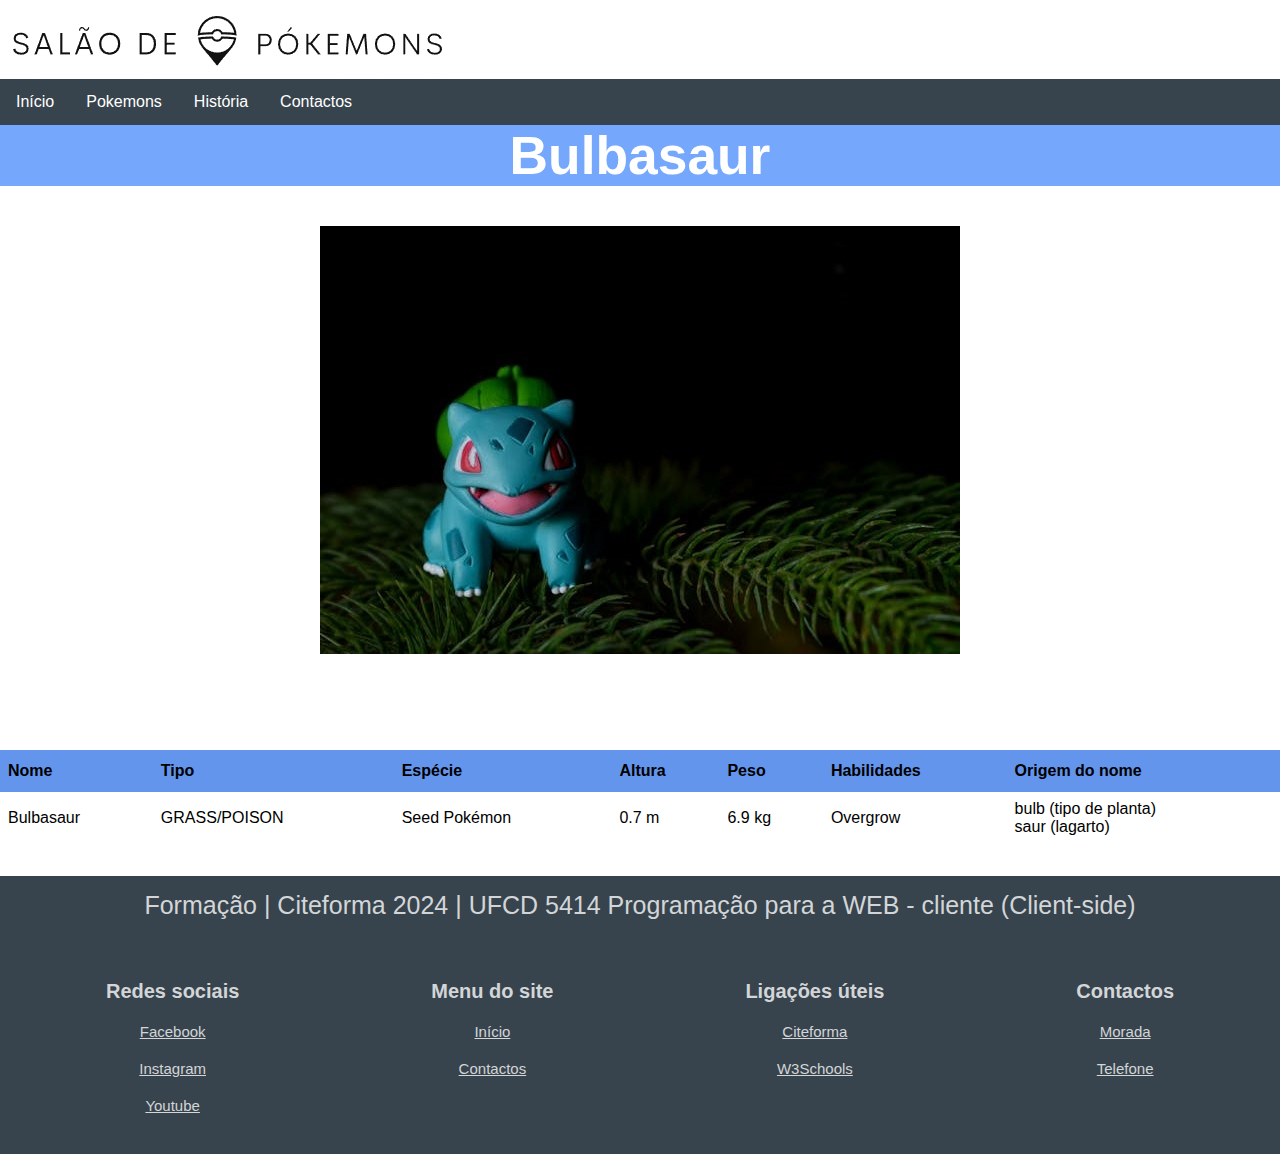
==== bulbasaur.html @ e998ba0f "feat: add historia file" ====
<!DOCTYPE html>
<html lang="pt-pt">

<head>
  <meta charset="UTF-8" />
  <meta name="viewport" content="width=device-width, initial-scale=1.0" />
  <title>Salão de Pokémons</title>
  <link rel="stylesheet" type="text/css" href="style.css" />
</head>

<body>
  <img src="/img/logo.png" alt="Logo">
  <nav>
    <ul>
      <li><a href="/index.html">Início</a></li>
      <li class="dropdown">
        <a href="javascript:void(0)" class="dropbtn">Pokemons</a>
        <div class="dropdown-content">
          <a href="/pikachu.html">Pikachu</a>
          <a href="/bulbasaur.html">Bulbasaur</a>
        </div>
      </li>
      <li>
        <a href="/historia.html">História</a>
      </li>
      <li>
        <a href="/contactos.html">Contactos</a>
      </li>
    </ul>
  </nav>
  <header>
    <h1>Bulbasaur</h1>
  </header>
  <main>
    <p class="center"><img src="img/bulbasaur.jpg" /></p>
    <br />
    <table>
      <thead>
          <tr>
              <th>Nome</th>
              <th>Tipo</th>
              <th>Espécie</th>
              <th>Altura</th>
              <th>Peso</th>
              <th>Habilidades</th>
              <th>Origem do nome</th>
          </tr>
      </thead>
      <tbody>
          <tr>
              <td>Bulbasaur</td>
              <td>GRASS/POISON</td>
              <td>Seed Pokémon</td>
              <td>0.7 m</td>
              <td>6.9 kg</td>
              <td>Overgrow</td>
              <td>bulb (tipo de planta) <br />
                saur (lagarto)</td>
          </tr>
      </tbody>
  </table>
  </main>
  <footer>
    <p class="center">
      Formação | Citeforma 2024 | UFCD 5414 Programação para a WEB - cliente (Client-side)
    </p>
    <div class="grid-container">
      <div class="grid-item title">Redes sociais</div>
      <div class="grid-item title">Menu do site</div>
      <div class="grid-item title">Ligações úteis</div>
      <div class="grid-item title">Contactos</div>
      <div class="grid-item"><a
          href="https://www.facebook.com/PokemonUKGB/?brand_redir=230809307041021&locale=pt_PT">Facebook</a></div>
      <div class="grid-item"><a href="/index.html">Início</a></div>
      <div class="grid-item"><a href="https://www.citeforma.pt/">Citeforma</a></div>
      <div class="grid-item"><a
          href="https://www.mapquest.com/us/washington/pokemon-co-international-354806435">Morada</a></div>
      <div class="grid-item"><a href="https://www.instagram.com/pokemon/">Instagram</a></div>
      <div class="grid-item"><a href="/contactos.html">Contactos</a></div>
      <div class="grid-item"><a href="https://www.w3schools.com/">W3Schools</a></div>
      <div class="grid-item"><a
          href="https://techcrunch.com/2022/04/19/samsung-is-making-a-pokemon-phone-because-why-not/">Telefone</a></div>
      <div class="grid-item"><a href="https://www.youtube.com/channel/UCFctpiB_Hnlk3ejWfHqSm6Q">Youtube</a></div>
    </div>
  </footer>
</body>

</html>
---- style.css ----
body {
    font-family: "Trebuchet MS", "Lucida Sans Unicode", "Lucida Grande",
        "Lucida Sans", Arial, sans-serif;
    margin: auto;
}

.logo {

}

nav ul {
    list-style-type: none;
    margin: 0;
    padding: 0;
    overflow: hidden;
    background-color: #38444d;
}

nav li {
    float: left;
}

nav li a,
.dropbtn {
    display: inline-block;
    color: white;
    text-align: center;
    padding: 14px 16px;
    text-decoration: none;
}

nav li a:hover,
.dropdown:hover .dropbtn {
    background-color: #75a7fc;
}

nav li.dropdown {
    display: inline-block;
}

nav .dropdown-content {
    display: none;
    position: absolute;
    background-color: #f9f9f9;
    min-width: 160px;
    box-shadow: 0px 8px 16px 0px rgba(0, 0, 0, 0.2);
    z-index: 1;
}

nav .dropdown-content a {
    color: black;
    padding: 12px 16px;
    text-decoration: none;
    display: block;
    text-align: left;
}

nav .dropdown-content a:hover {
    background-color: #f1f1f1;
}

nav .dropdown:hover .dropdown-content {
    display: block;
}

header {
    font-size: 20pt;
    background-color: rgb(117, 167, 253);
    text-align: center;
    color: white;
}

h1 {
    margin: auto;
}

h2 {
    font-family: Impact, Haettenschweiler, "Arial Narrow Bold", sans-serif;
    color: rgb(56, 45, 247);
}

.center {
    text-align: center;
    font-size: 25px;
    padding: 15px;
}

.flex-container {
    display: flex;
}

.flex-container>div {
    width: 150px;
    background-color: #f1f1f1;
    margin: 10px;
    padding: 10px;
    font-size: 30px;
}

.imagenspokemons {
    display: flex;
    width: 150px;
}

.imagenspokemons:hover {
    opacity: 80%;
}

input[type=text],
select,
textarea {
    width: 100%;
    padding: 12px;
    border: 1px solid #ccc;
    border-radius: 4px;
    resize: vertical;
}

label {
    padding: 12px 12px 12px 0;
    display: inline-block;
}

input[type=submit] {
    background-color: #04AA6D;
    color: white;
    padding: 12px 20px;
    border: none;
    border-radius: 4px;
    cursor: pointer;
    float: right;
}

input[type=submit]:hover {
    background-color: #45a049;
}

.container {
    border-radius: 5px;
    background-color: #f2f2f2;
    padding: 20px;
}

.col-25 {
    float: left;
    width: 25%;
    margin-top: 6px;
}

.col-75 {
    float: left;
    width: 75%;
    margin-top: 6px;
}

/* Clear floats after the columns */
.row::after {
    content: "";
    display: table;
    clear: both;
}

/* Responsive layout - when the screen is less than 600px wide, make the two columns stack on top of each other instead of next to each other */
@media screen and (max-width: 600px) {
    .col-25,
    .col-75,
    input[type=submit] {
        width: 100%;
        margin-top: 0;
    }
}

iframe {
    width: 100%;
}

table {
    margin: 2rem 0;
    width: 100%;
    border-collapse: collapse;
}

th, td {
    padding: 8px;
    text-align: left;
}

th {
    padding-top: 12px;
    padding-bottom: 12px;
    background-color: #6495ED;
}

.historia {
    display: flex;
    justify-content: space-around;
    margin: 3%;
}

footer {
    background-color: #38444d;
    color: #ffffffc8;
    padding-bottom: 20px;
}

.grid-container {
    display: grid;
    grid-template-columns: auto auto auto auto;
    padding: 10px;
}

.grid-container a {
    color: #ffffffc8;
}

.grid-item {
    padding: 10px;
    font-size: 15px;
    text-align: center;
}

.title {
    font-weight: bolder;
    font-size: 20px;
}
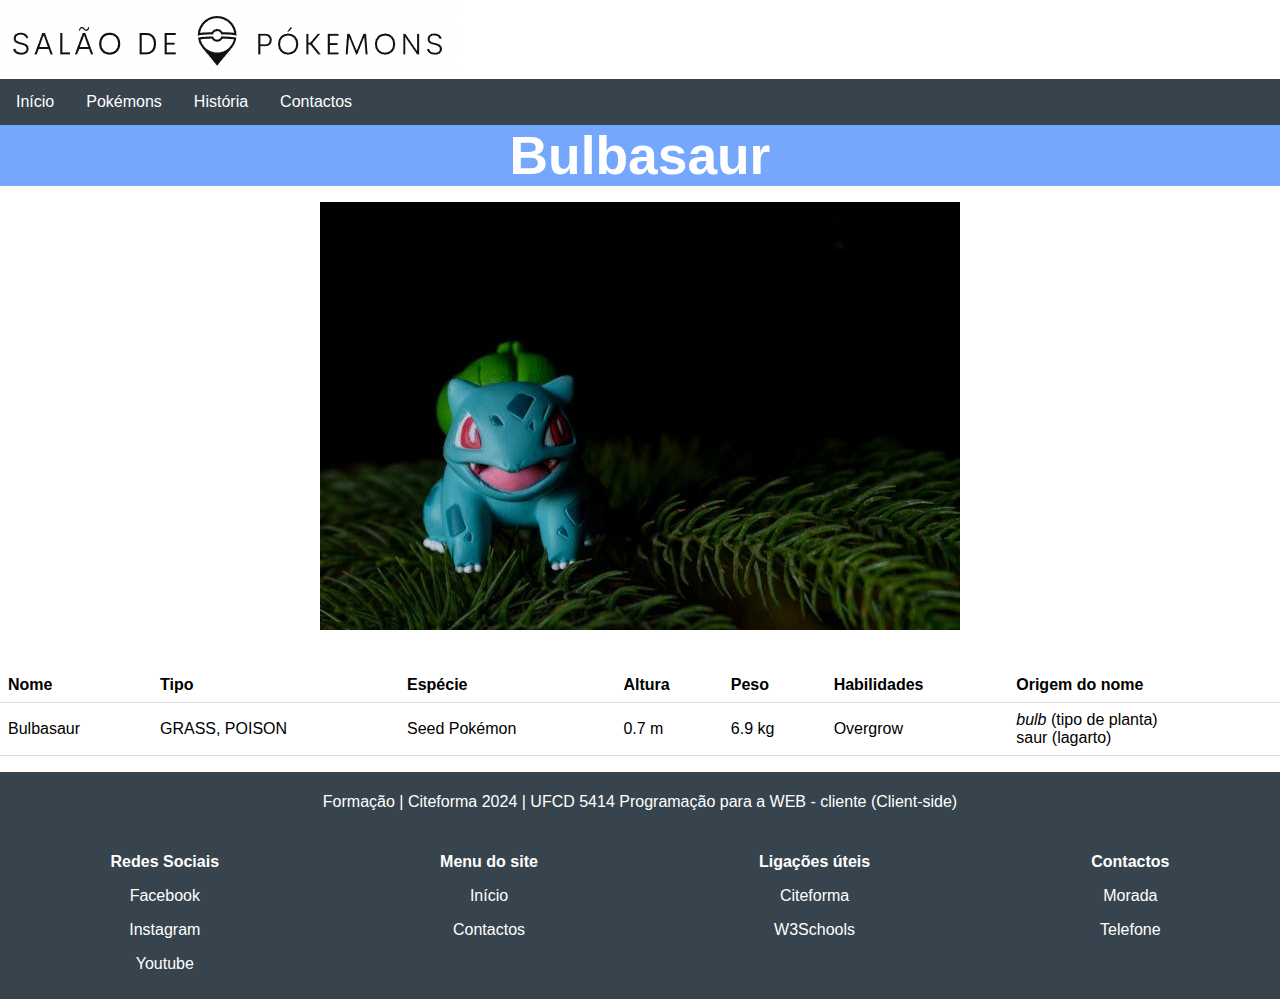
==== commit 289a1a87: "New version" ====
--- a/bulbasaur.html
+++ b/bulbasaur.html
@@ -2,87 +2,89 @@
 <html lang="pt-pt">
 
 <head>
-  <meta charset="UTF-8" />
-  <meta name="viewport" content="width=device-width, initial-scale=1.0" />
-  <title>Salão de Pokémons</title>
-  <link rel="stylesheet" type="text/css" href="style.css" />
+    <meta charset="UTF-8">
+    <meta name="viewport" content="width=device-width, initial-scale=1.0">
+    <title>Salão de Pokémons</title>
+    <link rel="stylesheet" type="text/css" href="style.css">
 </head>
 
 <body>
-  <img src="/img/logo.png" alt="Logo">
-  <nav>
-    <ul>
-      <li><a href="/index.html">Início</a></li>
-      <li class="dropdown">
-        <a href="javascript:void(0)" class="dropbtn">Pokemons</a>
-        <div class="dropdown-content">
-          <a href="/pikachu.html">Pikachu</a>
-          <a href="/bulbasaur.html">Bulbasaur</a>
+    <img src="img/logo.png">
+    <!-- Barra de navegação -->
+    <nav>
+        <ul>
+            <li><a href="index.html">Início</a></li>
+            <li class="dropdown">
+                <a href="javascript:void(0)" class="dropbtn">Pokémons</a>
+                <div class="dropdown-content">
+                    <a href="bulbasaur.html">Bulbasaur</a>
+                    <a href="pikachu.html">Pikachu</a>
+                </div>
+            </li>
+            <li><a href="pokemons.html">História</a></li>
+            <li><a href="contactos.html">Contactos</a></li>
+        </ul>
+    </nav>
+    <!--cabeçalho da página-->
+    <header>
+        <h1>Bulbasaur</h1>
+    </header>
+
+    <main>
+        <p class="center"><img src="img/bulbasaur.jpg"></p>
+        <br>
+
+        <table>
+            <tr>
+                <th>Nome</th>
+                <th>Tipo</th>
+                <th>Espécie</th>
+                <th>Altura</th>
+                <th>Peso</th>
+                <th>Habilidades</th>
+                <th>Origem do nome</th>
+            </tr>
+            <tr>
+                <td>Bulbasaur</td>
+                <td>GRASS, POISON</td>
+                <td>Seed Pokémon</td>
+                <td>0.7 m</td>
+                <td>6.9 kg</td>
+                <td>Overgrow</td>
+                <td><em>bulb</em> (tipo de planta) <br>
+                    saur (lagarto)</td>
+            </tr>
+        </table>
+        <p></p>
+    </main>
+
+    <!--rodapé-->
+    <footer>
+        <p class="center">Formação | Citeforma 2024 | UFCD 5414 Programação para a WEB - cliente (Client-side)</p>
+
+        <div class="grid-container-footer">
+            <div class="grid-itemfooter">
+                <p class="bold">Redes Sociais</p>
+                <p>Facebook</p>
+                <p>Instagram</p>
+                <p>Youtube</p>
+            </div>
+            <div class="grid-itemfooter">
+                <p class="bold">Menu do site</p>
+                <p>Início</p>
+                <p>Contactos</p>
+            </div>
+            <div class="grid-itemfooter">
+                <p class="bold">Ligações úteis</p>
+                <p>Citeforma</p>
+                <p>W3Schools</p>
+            </div>
+            <div class="grid-itemfooter">
+                <p class="bold">Contactos</p>
+                <p>Morada</p>
+                <p>Telefone</p>
+            </div>
         </div>
-      </li>
-      <li>
-        <a href="/historia.html">História</a>
-      </li>
-      <li>
-        <a href="/contactos.html">Contactos</a>
-      </li>
-    </ul>
-  </nav>
-  <header>
-    <h1>Bulbasaur</h1>
-  </header>
-  <main>
-    <p class="center"><img src="img/bulbasaur.jpg" /></p>
-    <br />
-    <table>
-      <thead>
-          <tr>
-              <th>Nome</th>
-              <th>Tipo</th>
-              <th>Espécie</th>
-              <th>Altura</th>
-              <th>Peso</th>
-              <th>Habilidades</th>
-              <th>Origem do nome</th>
-          </tr>
-      </thead>
-      <tbody>
-          <tr>
-              <td>Bulbasaur</td>
-              <td>GRASS/POISON</td>
-              <td>Seed Pokémon</td>
-              <td>0.7 m</td>
-              <td>6.9 kg</td>
-              <td>Overgrow</td>
-              <td>bulb (tipo de planta) <br />
-                saur (lagarto)</td>
-          </tr>
-      </tbody>
-  </table>
-  </main>
-  <footer>
-    <p class="center">
-      Formação | Citeforma 2024 | UFCD 5414 Programação para a WEB - cliente (Client-side)
-    </p>
-    <div class="grid-container">
-      <div class="grid-item title">Redes sociais</div>
-      <div class="grid-item title">Menu do site</div>
-      <div class="grid-item title">Ligações úteis</div>
-      <div class="grid-item title">Contactos</div>
-      <div class="grid-item"><a
-          href="https://www.facebook.com/PokemonUKGB/?brand_redir=230809307041021&locale=pt_PT">Facebook</a></div>
-      <div class="grid-item"><a href="/index.html">Início</a></div>
-      <div class="grid-item"><a href="https://www.citeforma.pt/">Citeforma</a></div>
-      <div class="grid-item"><a
-          href="https://www.mapquest.com/us/washington/pokemon-co-international-354806435">Morada</a></div>
-      <div class="grid-item"><a href="https://www.instagram.com/pokemon/">Instagram</a></div>
-      <div class="grid-item"><a href="/contactos.html">Contactos</a></div>
-      <div class="grid-item"><a href="https://www.w3schools.com/">W3Schools</a></div>
-      <div class="grid-item"><a
-          href="https://techcrunch.com/2022/04/19/samsung-is-making-a-pokemon-phone-because-why-not/">Telefone</a></div>
-      <div class="grid-item"><a href="https://www.youtube.com/channel/UCFctpiB_Hnlk3ejWfHqSm6Q">Youtube</a></div>
-    </div>
-  </footer>
+    </footer>
 </body>
-
 </html>--- a/style.css
+++ b/style.css
@@ -1,27 +1,173 @@
 body {
-    font-family: "Trebuchet MS", "Lucida Sans Unicode", "Lucida Grande",
-        "Lucida Sans", Arial, sans-serif;
+    font-family: 'Trebuchet MS', 'Lucida Sans Unicode', 'Lucida Grande', 'Lucida Sans', Arial, sans-serif;
     margin: auto;
 }
-
-.logo {
-
-}
-
-nav ul {
+header {
+    font-size: 20pt;
+    background-color: rgb(117, 167, 253);
+    text-align: center;
+    color: white;
+}
+h1 {
+    margin: auto;
+}
+h2 {
+    margin-left: 10px;
+    font-family: Impact, Haettenschweiler, 'Arial Narrow Bold', sans-serif;
+    color: rgb(56, 45, 247);
+}
+.center{
+    text-align: center;
+}
+/* --------------------------------------------------------------------*/
+/*CENTRAR AS IMAGENS /*DA GALERIA*/
+.centrarimagens{
+    display: block;
+    margin-left: auto;
+    margin-right: auto;
+    width: 30%;
+  }
+
+.texto{
+    text-align: justify;
+    text-indent: 1.2cm;
+    margin: 5px;
+  }
+
+/* --------------------------------------------------------------------*/
+/*GALERIA DE PÓKEMONS */
+/* --------------------------------------------------------------------*/
+.flex-container-galeria{
+    display: flex;
+    /*background-color:  rgb(117, 167, 253);*/
+}
+.flex-container-galeria>div{
+    width: 170px;
+    background-color: #f1f1f1;
+    margin: 10px;
+    padding: 10px;
+    /*font-size: 30px;*/
+}
+.imagenspokemons{
+    display: flex;
+    width: 150px;
+}
+.imagenspokemons:hover {
+    opacity: 80%;
+}
+/* --------------------------------------------------------------------*/
+/*TABELA DE POKÉMONS*/
+/* --------------------------------------------------------------------*/
+table{
+    border-collapse: collapse;
+    width: 100%;
+}
+th,td{
+    padding: 8px;
+    text-align: left;
+    border-bottom: 1px solid #DDD;
+}
+tr:hover{
+    background-color: rgb(117, 167, 253);
+}
+/* --------------------------------------------------------------------*/
+/* RODAPÉ DO SITE*/
+/* --------------------------------------------------------------------*/
+footer{
+    background-color: #38444d;
+    width: 100%; /*largura*/
+    color: white; /*cor da letra*/
+    padding-top: 5px;
+}
+.bold{
+    font-weight: bold;
+}
+.grid-container-footer{
+    display: grid;
+    grid-template-columns: auto auto auto auto;
+  }
+.grid-itemfooter{
+    padding: 10px;
+    font-size: 12pt;
+    text-align: center;
+  }
+
+/* --------------------------------------------------------------------*/
+/*Formulário*/
+/* --------------------------------------------------------------------*/
+* {
+    box-sizing: border-box;
+}
+input[type=text],select,textarea{
+    width: 100%;
+    padding: 12px;
+    border: 1px solid #ccc;
+    border-radius: 4px;
+    resize: vertical;
+}
+label{
+    padding: 12px 12px 12px 0;
+    display: inline-block;
+}
+input[type=submit]{
+    background-color: rgb(117, 167, 253);
+    color: white;
+    padding: 12px 20px;
+    border: none;
+    border-radius: 4px;
+    cursor: pointer;
+    float: right;
+}
+input[type=submit]:hover {
+    background-color: rgb(117, 167, 253);
+}
+.container{
+    border-radius: 5px;
+    background-color: #f2f2f2;
+    padding: 20px;
+}
+.col-25 {
+    float: left;
+    width: 25%;
+    margin-top: 6px;
+}
+.col-75 {
+    float: left;
+    width: 75%;
+    margin-top: 6px;
+}
+/* Clear floats after the columns */
+.row::after {
+    content: "";
+    display: table;
+    clear: both;
+}
+/* Responsive layout - when the screen is less than 600px wide, make the two columns stack on top of each other instead of next to each other */
+@media screen and (max-width: 600px) {
+
+    .col-25,
+    .col-75,
+    input[type=submit] {
+        width: 100%;
+        margin-top: 0;
+    }
+}
+
+/* --------------------------------------------------------------------*/
+/* Barra de navegação  */
+/* --------------------------------------------------------------------*/
+nav ul{
     list-style-type: none;
     margin: 0;
     padding: 0;
     overflow: hidden;
     background-color: #38444d;
 }
-
-nav li {
+nav li{
     float: left;
 }
 
-nav li a,
-.dropbtn {
+nav li a,.dropbtn{
     display: inline-block;
     color: white;
     text-align: center;
@@ -29,16 +175,15 @@
     text-decoration: none;
 }
 
-nav li a:hover,
-.dropdown:hover .dropbtn {
-    background-color: #75a7fc;
-}
-
-nav li.dropdown {
+nav li a:hover,.dropdown:hover .dropbtn{
+    background-color: rgb(117, 167, 253);
+}
+
+nav li.dropdown{
     display: inline-block;
 }
 
-nav .dropdown-content {
+nav .dropdown-content{
     display: none;
     position: absolute;
     background-color: #f9f9f9;
@@ -46,7 +191,6 @@
     box-shadow: 0px 8px 16px 0px rgba(0, 0, 0, 0.2);
     z-index: 1;
 }
-
 nav .dropdown-content a {
     color: black;
     padding: 12px 16px;
@@ -54,172 +198,9 @@
     display: block;
     text-align: left;
 }
-
 nav .dropdown-content a:hover {
     background-color: #f1f1f1;
 }
-
 nav .dropdown:hover .dropdown-content {
     display: block;
-}
-
-header {
-    font-size: 20pt;
-    background-color: rgb(117, 167, 253);
-    text-align: center;
-    color: white;
-}
-
-h1 {
-    margin: auto;
-}
-
-h2 {
-    font-family: Impact, Haettenschweiler, "Arial Narrow Bold", sans-serif;
-    color: rgb(56, 45, 247);
-}
-
-.center {
-    text-align: center;
-    font-size: 25px;
-    padding: 15px;
-}
-
-.flex-container {
-    display: flex;
-}
-
-.flex-container>div {
-    width: 150px;
-    background-color: #f1f1f1;
-    margin: 10px;
-    padding: 10px;
-    font-size: 30px;
-}
-
-.imagenspokemons {
-    display: flex;
-    width: 150px;
-}
-
-.imagenspokemons:hover {
-    opacity: 80%;
-}
-
-input[type=text],
-select,
-textarea {
-    width: 100%;
-    padding: 12px;
-    border: 1px solid #ccc;
-    border-radius: 4px;
-    resize: vertical;
-}
-
-label {
-    padding: 12px 12px 12px 0;
-    display: inline-block;
-}
-
-input[type=submit] {
-    background-color: #04AA6D;
-    color: white;
-    padding: 12px 20px;
-    border: none;
-    border-radius: 4px;
-    cursor: pointer;
-    float: right;
-}
-
-input[type=submit]:hover {
-    background-color: #45a049;
-}
-
-.container {
-    border-radius: 5px;
-    background-color: #f2f2f2;
-    padding: 20px;
-}
-
-.col-25 {
-    float: left;
-    width: 25%;
-    margin-top: 6px;
-}
-
-.col-75 {
-    float: left;
-    width: 75%;
-    margin-top: 6px;
-}
-
-/* Clear floats after the columns */
-.row::after {
-    content: "";
-    display: table;
-    clear: both;
-}
-
-/* Responsive layout - when the screen is less than 600px wide, make the two columns stack on top of each other instead of next to each other */
-@media screen and (max-width: 600px) {
-    .col-25,
-    .col-75,
-    input[type=submit] {
-        width: 100%;
-        margin-top: 0;
-    }
-}
-
-iframe {
-    width: 100%;
-}
-
-table {
-    margin: 2rem 0;
-    width: 100%;
-    border-collapse: collapse;
-}
-
-th, td {
-    padding: 8px;
-    text-align: left;
-}
-
-th {
-    padding-top: 12px;
-    padding-bottom: 12px;
-    background-color: #6495ED;
-}
-
-.historia {
-    display: flex;
-    justify-content: space-around;
-    margin: 3%;
-}
-
-footer {
-    background-color: #38444d;
-    color: #ffffffc8;
-    padding-bottom: 20px;
-}
-
-.grid-container {
-    display: grid;
-    grid-template-columns: auto auto auto auto;
-    padding: 10px;
-}
-
-.grid-container a {
-    color: #ffffffc8;
-}
-
-.grid-item {
-    padding: 10px;
-    font-size: 15px;
-    text-align: center;
-}
-
-.title {
-    font-weight: bolder;
-    font-size: 20px;
 }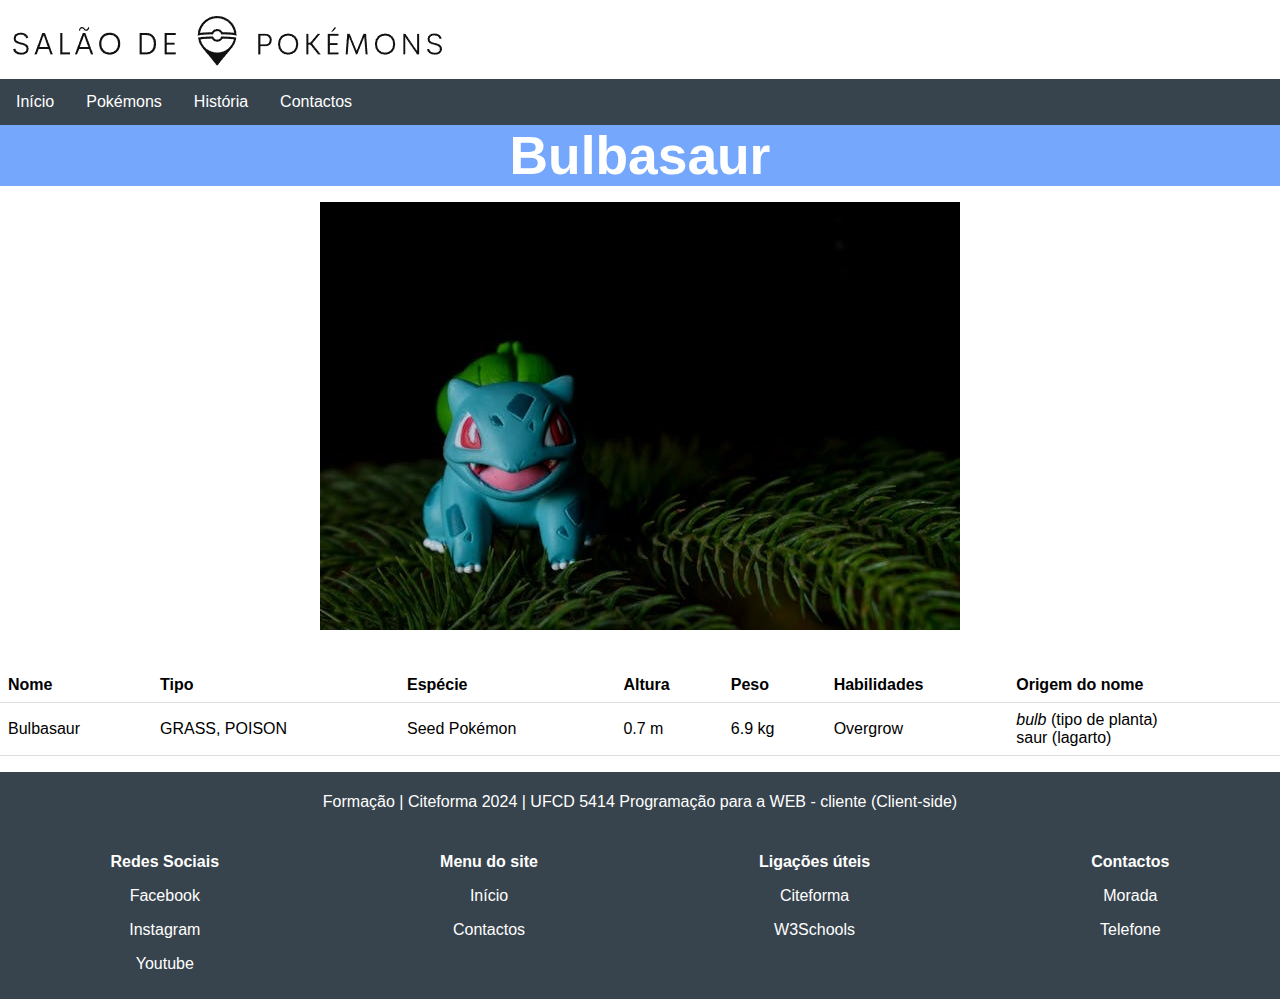
==== commit 0ab5f017: "update pokemon website from session 7" ====
--- a/bulbasaur.html
+++ b/bulbasaur.html
@@ -6,6 +6,16 @@
     <meta name="viewport" content="width=device-width, initial-scale=1.0">
     <title>Salão de Pokémons</title>
     <link rel="stylesheet" type="text/css" href="style.css">
+
+    <!--favicon -->
+    <link rel="shortcut icon" href="img/favicon/favicon.ico">
+    <link rel="apple-touch-icon" sizes="180x180" href="img/favicon/apple-touch-icon.png">
+    <link rel="icon" type="image/png" sizes="32x32" href="img/favicon/favicon-32x32.png">
+    <link rel="icon" type="image/png" sizes="16x16" href="img/favicon/favicon-16x16.png">
+    <link rel="mask-icon" href="img/favicon/safari-pinned-tab.svg" color="#5bbad5">
+    <meta name="msapplication-TileColor" content="#da532c">
+    <meta name="msapplication-config" content="img/favicon/browserconfig.xml">
+    <meta name="theme-color" content="#ffffff">
 </head>
 
 <body>
@@ -87,4 +97,5 @@
         </div>
     </footer>
 </body>
+
 </html>--- a/style.css
+++ b/style.css
@@ -203,4 +203,83 @@
 }
 nav .dropdown:hover .dropdown-content {
     display: block;
+}
+
+
+
+/* --------------------------------------------------------------------*/
+/* Mapa Leaflet*/
+/* --------------------------------------------------------------------*/
+#map{
+    height: 400px;
+    width: 100%;
+}
+
+/* --------------------------------------------------------------------*/
+/* Equipa*/
+/* --------------------------------------------------------------------*/
+.column-equipa{
+    float: left;
+    width: 20%;
+    margin-bottom: 16px;
+    padding: 0 8px;
+  }  
+  @media screen and (max-width: 650px) {
+    .column-equipa{
+      width: 100%;
+      display: block;
+    }
+  }
+.card{
+    box-shadow: 0 4px 8px 0 rgba(0, 0, 0, 0.2);
+  }
+  
+.container-equipa{
+    padding: 0 16px;
+  }
+  
+.container-equipa::after, .row::after {
+    content: "";
+    clear: both;
+    display: table;
+  }
+  
+.title {
+    color: grey;
+  }
+  
+.button-equipa{
+    border: none;
+    outline: 0;
+    display: inline-block;
+    padding: 8px;
+    color: white;
+    background-color: #000;
+    text-align: center;
+    cursor: pointer;
+    width: 100%;
+  }
+  
+.button-equipa:hover {
+    background-color: rgb(117, 167, 253);
+}
+
+
+/* --------------------------------------------------------------------*/
+/* Botões História*/
+/* --------------------------------------------------------------------*/
+.botao{
+    background-color: #38444d;
+    color: white;
+    font-weight: bold;
+}
+.botao:hover{
+    background-color: rgb(117, 167, 253);
+}
+
+
+
+.tamanho-imagem-slider{
+    width: 300px; 
+    height: 200px;
 }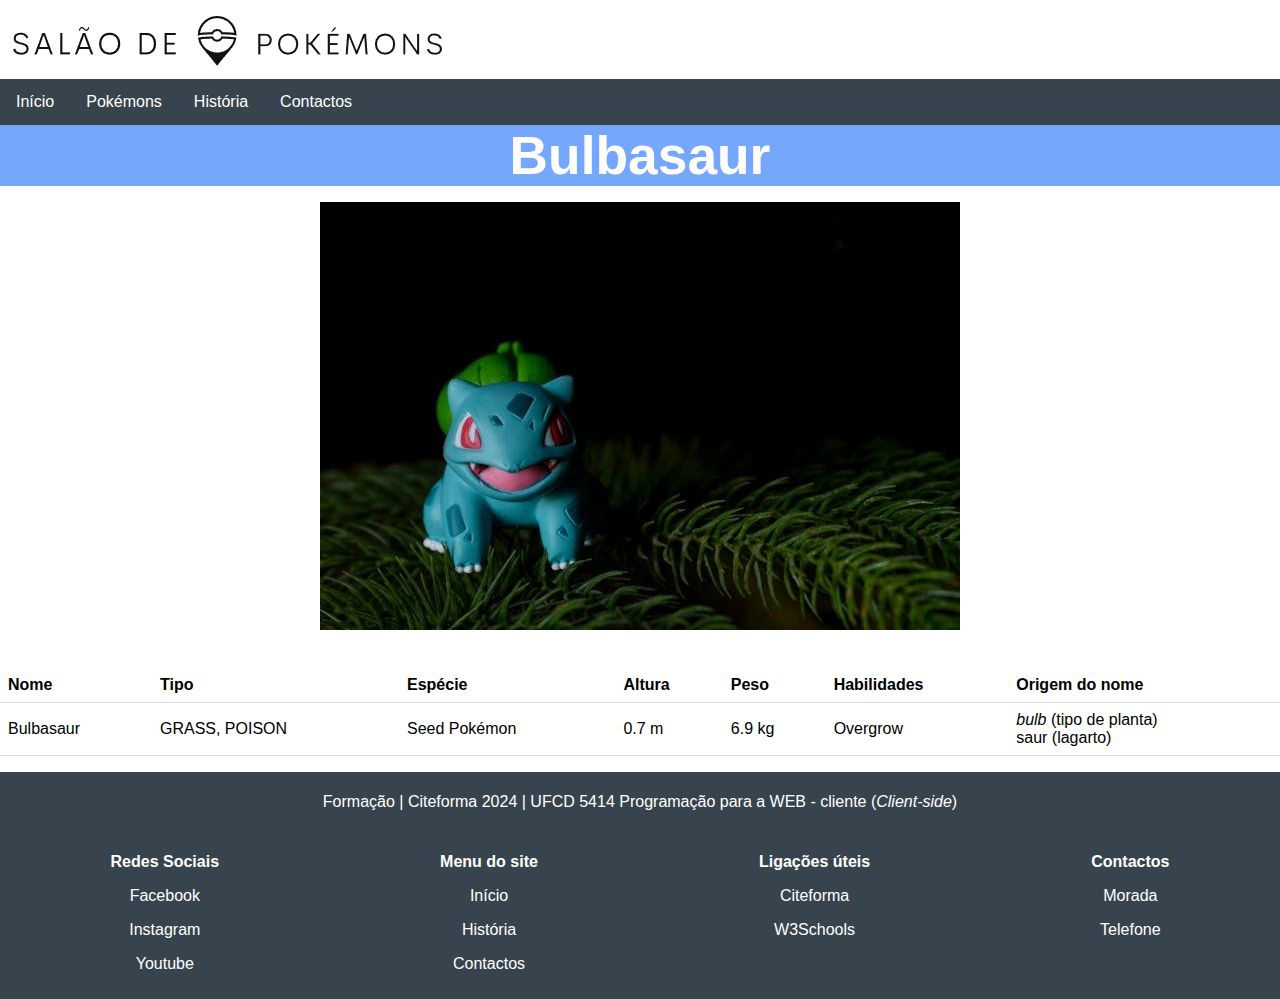
==== commit fa0b3ea2: "update to 9th version" ====
--- a/bulbasaur.html
+++ b/bulbasaur.html
@@ -31,7 +31,7 @@
                     <a href="pikachu.html">Pikachu</a>
                 </div>
             </li>
-            <li><a href="pokemons.html">História</a></li>
+            <li><a href="historia.html">História</a></li>
             <li><a href="contactos.html">Contactos</a></li>
         </ul>
     </nav>
@@ -70,24 +70,26 @@
 
     <!--rodapé-->
     <footer>
-        <p class="center">Formação | Citeforma 2024 | UFCD 5414 Programação para a WEB - cliente (Client-side)</p>
+        <p class="center">Formação | Citeforma 2024 | UFCD 5414 Programação para a WEB - cliente (<em>Client-side</em>)
+        </p>
 
         <div class="grid-container-footer">
             <div class="grid-itemfooter">
                 <p class="bold">Redes Sociais</p>
-                <p>Facebook</p>
-                <p>Instagram</p>
-                <p>Youtube</p>
+                <p><a href="https://www.facebook.com/" target="_blank">Facebook</a></p>
+                <p><a href="https://www.instagram.com/" target="_blank">Instagram</a></p>
+                <p><a href="https://www.youtube.com/" target="_blank">Youtube</a></p>
             </div>
             <div class="grid-itemfooter">
                 <p class="bold">Menu do site</p>
-                <p>Início</p>
-                <p>Contactos</p>
+                <p><a href="index.html">Início</a></p>
+                <p><a href="historia.html">História</a></p>
+                <p><a href="contactos.html">Contactos</a></p>
             </div>
             <div class="grid-itemfooter">
                 <p class="bold">Ligações úteis</p>
-                <p>Citeforma</p>
-                <p>W3Schools</p>
+                <p><a href="https://www.citeforma.pt/" target="_blank">Citeforma</a></p>
+                <p><a href="https://www.w3schools.com/" target="_blank">W3Schools</a></p>
             </div>
             <div class="grid-itemfooter">
                 <p class="bold">Contactos</p>
--- a/style.css
+++ b/style.css
@@ -2,95 +2,123 @@
     font-family: 'Trebuchet MS', 'Lucida Sans Unicode', 'Lucida Grande', 'Lucida Sans', Arial, sans-serif;
     margin: auto;
 }
+
 header {
     font-size: 20pt;
     background-color: rgb(117, 167, 253);
     text-align: center;
     color: white;
 }
+
 h1 {
     margin: auto;
 }
+
 h2 {
     margin-left: 10px;
     font-family: Impact, Haettenschweiler, 'Arial Narrow Bold', sans-serif;
     color: rgb(56, 45, 247);
 }
-.center{
-    text-align: center;
-}
+
+.center {
+    text-align: center;
+}
+
 /* --------------------------------------------------------------------*/
 /*CENTRAR AS IMAGENS /*DA GALERIA*/
-.centrarimagens{
+.centrarimagens {
     display: block;
     margin-left: auto;
     margin-right: auto;
     width: 30%;
-  }
-
-.texto{
+}
+
+.texto {
     text-align: justify;
     text-indent: 1.2cm;
     margin: 5px;
-  }
+}
 
 /* --------------------------------------------------------------------*/
 /*GALERIA DE PÓKEMONS */
 /* --------------------------------------------------------------------*/
-.flex-container-galeria{
+.flex-container-galeria {
     display: flex;
     /*background-color:  rgb(117, 167, 253);*/
 }
-.flex-container-galeria>div{
+
+.flex-container-galeria>div {
     width: 170px;
     background-color: #f1f1f1;
     margin: 10px;
     padding: 10px;
     /*font-size: 30px;*/
 }
-.imagenspokemons{
+
+.imagenspokemons {
     display: flex;
     width: 150px;
 }
+
 .imagenspokemons:hover {
     opacity: 80%;
 }
+
 /* --------------------------------------------------------------------*/
 /*TABELA DE POKÉMONS*/
 /* --------------------------------------------------------------------*/
-table{
+table {
     border-collapse: collapse;
     width: 100%;
 }
-th,td{
+
+th,
+td {
     padding: 8px;
     text-align: left;
     border-bottom: 1px solid #DDD;
 }
-tr:hover{
-    background-color: rgb(117, 167, 253);
-}
+
+tr:hover {
+    background-color: rgb(117, 167, 253);
+}
+
 /* --------------------------------------------------------------------*/
 /* RODAPÉ DO SITE*/
 /* --------------------------------------------------------------------*/
-footer{
+footer {
     background-color: #38444d;
-    width: 100%; /*largura*/
-    color: white; /*cor da letra*/
+    width: 100%;
+    /*largura*/
+    color: white;
+    /*cor da letra*/
     padding-top: 5px;
 }
-.bold{
+
+.bold {
     font-weight: bold;
 }
-.grid-container-footer{
+
+.grid-container-footer {
     display: grid;
     grid-template-columns: auto auto auto auto;
-  }
-.grid-itemfooter{
+}
+
+.grid-itemfooter {
     padding: 10px;
     font-size: 12pt;
     text-align: center;
-  }
+}
+
+footer a{
+    color: white;
+    text-decoration: none;
+}
+
+footer a:hover{
+    color: rgb(117, 167, 253);
+}
+
 
 /* --------------------------------------------------------------------*/
 /*Formulário*/
@@ -98,18 +126,23 @@
 * {
     box-sizing: border-box;
 }
-input[type=text],select,textarea{
+
+input[type=text],
+select,
+textarea {
     width: 100%;
     padding: 12px;
     border: 1px solid #ccc;
     border-radius: 4px;
     resize: vertical;
 }
-label{
+
+label {
     padding: 12px 12px 12px 0;
     display: inline-block;
 }
-input[type=submit]{
+
+input[type=submit] {
     background-color: rgb(117, 167, 253);
     color: white;
     padding: 12px 20px;
@@ -118,30 +151,36 @@
     cursor: pointer;
     float: right;
 }
+
 input[type=submit]:hover {
     background-color: rgb(117, 167, 253);
 }
-.container{
+
+.container {
     border-radius: 5px;
     background-color: #f2f2f2;
     padding: 20px;
 }
+
 .col-25 {
     float: left;
     width: 25%;
     margin-top: 6px;
 }
+
 .col-75 {
     float: left;
     width: 75%;
     margin-top: 6px;
 }
+
 /* Clear floats after the columns */
 .row::after {
     content: "";
     display: table;
     clear: both;
 }
+
 /* Responsive layout - when the screen is less than 600px wide, make the two columns stack on top of each other instead of next to each other */
 @media screen and (max-width: 600px) {
 
@@ -156,18 +195,20 @@
 /* --------------------------------------------------------------------*/
 /* Barra de navegação  */
 /* --------------------------------------------------------------------*/
-nav ul{
+nav ul {
     list-style-type: none;
     margin: 0;
     padding: 0;
     overflow: hidden;
     background-color: #38444d;
 }
-nav li{
+
+nav li {
     float: left;
 }
 
-nav li a,.dropbtn{
+nav li a,
+.dropbtn {
     display: inline-block;
     color: white;
     text-align: center;
@@ -175,15 +216,16 @@
     text-decoration: none;
 }
 
-nav li a:hover,.dropdown:hover .dropbtn{
-    background-color: rgb(117, 167, 253);
-}
-
-nav li.dropdown{
+nav li a:hover,
+.dropdown:hover .dropbtn {
+    background-color: rgb(117, 167, 253);
+}
+
+nav li.dropdown {
     display: inline-block;
 }
 
-nav .dropdown-content{
+nav .dropdown-content {
     display: none;
     position: absolute;
     background-color: #f9f9f9;
@@ -191,6 +233,7 @@
     box-shadow: 0px 8px 16px 0px rgba(0, 0, 0, 0.2);
     z-index: 1;
 }
+
 nav .dropdown-content a {
     color: black;
     padding: 12px 16px;
@@ -198,9 +241,11 @@
     display: block;
     text-align: left;
 }
+
 nav .dropdown-content a:hover {
     background-color: #f1f1f1;
 }
+
 nav .dropdown:hover .dropdown-content {
     display: block;
 }
@@ -210,7 +255,7 @@
 /* --------------------------------------------------------------------*/
 /* Mapa Leaflet*/
 /* --------------------------------------------------------------------*/
-#map{
+#map {
     height: 400px;
     width: 100%;
 }
@@ -218,37 +263,40 @@
 /* --------------------------------------------------------------------*/
 /* Equipa*/
 /* --------------------------------------------------------------------*/
-.column-equipa{
+.column-equipa {
     float: left;
     width: 20%;
     margin-bottom: 16px;
     padding: 0 8px;
-  }  
-  @media screen and (max-width: 650px) {
-    .column-equipa{
-      width: 100%;
-      display: block;
+}
+
+@media screen and (max-width: 650px) {
+    .column-equipa {
+        width: 100%;
+        display: block;
     }
-  }
-.card{
+}
+
+.card {
     box-shadow: 0 4px 8px 0 rgba(0, 0, 0, 0.2);
-  }
-  
-.container-equipa{
+}
+
+.container-equipa {
     padding: 0 16px;
-  }
-  
-.container-equipa::after, .row::after {
+}
+
+.container-equipa::after,
+.row::after {
     content: "";
     clear: both;
     display: table;
-  }
-  
+}
+
 .title {
     color: grey;
-  }
-  
-.button-equipa{
+}
+
+.button-equipa {
     border: none;
     outline: 0;
     display: inline-block;
@@ -258,8 +306,8 @@
     text-align: center;
     cursor: pointer;
     width: 100%;
-  }
-  
+}
+
 .button-equipa:hover {
     background-color: rgb(117, 167, 253);
 }
@@ -268,18 +316,135 @@
 /* --------------------------------------------------------------------*/
 /* Botões História*/
 /* --------------------------------------------------------------------*/
-.botao{
+.botao {
     background-color: #38444d;
     color: white;
     font-weight: bold;
 }
-.botao:hover{
-    background-color: rgb(117, 167, 253);
-}
-
-
-
+
+.botao:hover {
+    background-color: rgb(117, 167, 253);
+}
+
+
+
+.tamanho-imagem-slider {
+    width: 300px;
+    height: 200px;
+}
+
+
+
+
+/* --------------------------------------------------------------------*/
+/*  Números */
+/* --------------------------------------------------------------------*/
+section {
+    padding: 10px;
+    width: 90%;
+    max-width: 1200px;
+    margin: 0 auto;
+    display: grid;
+    gap: 10px;
+    /*intervalo entre as colunas*/
+}
+@media screen and (min-width: 992px) {
+    section {
+        grid-template-columns: auto auto auto;
+    }
+}
+article {
+    background: rgb(248, 242, 242);
+    padding: 20px;
+    border-bottom: 4px solid rgb(117, 167, 253);
+    text-align: center;
+}
+article span {
+    font-size: 40pt;
+    font-weight: bold;   
+}
+article p {
+    margin: 0;
+    font-size: 20pt;
+}
+.de{
+    font-size: 20pt;
+}
+
+
+
+/* --------------------------------------------------------------------*/
+/* Image Comparison Slider - página index */
+/* --------------------------------------------------------------------*/
 .tamanho-imagem-slider{
     width: 300px; 
     height: 200px;
-}+}
+.img-comp-container{
+  position: relative;
+  height: 200px; /*should be the same height as the images*/
+}
+.img-comp-img{
+  position: absolute;
+  width: auto;
+  height: auto;
+  overflow:hidden;
+}
+.img-comp-slider{
+  position: absolute;
+  z-index:9;
+  cursor: ew-resize;
+  /*set the appearance of the slider:*/
+  width: 40px;
+  height: 40px;
+  background-color:  rgb(117, 167, 253);
+  opacity: 0.7;
+  border-radius: 50%;
+}
+
+/* --------------------------------------------------------------------*/
+/* Galeria*/
+/* --------------------------------------------------------------------*/
+     /* The grid com 5 colunas */
+  .column {
+    float: left;
+    width: 20%;
+    padding: 10px;
+  }  
+  /* Style the images inside the grid */
+  .column img {
+    opacity: 0.8; 
+    cursor: pointer; 
+  }  
+  .column img:hover {
+    opacity: 1;
+  }  
+  /* Clear floats after the columns */
+  .row:after {
+    content: "";
+    display: table;
+    clear: both;
+  }  
+  /* Container da imagem grande */
+  .containergaleria {
+    position: relative;
+    display: none;
+  }
+    /* Texto (na imagem grande) */
+  #imgtext {
+    position: absolute;
+    bottom: 30px;
+    left: 30px;
+    color: white;
+    font-size: 20px;
+  }
+    /* Botão de fechar (na imagem grande) */
+  .closebtn {
+    position: absolute;
+    top: 15px;
+    right: 30px;
+    color: white;
+    font-size: 35px;
+    cursor: pointer;
+  }
+
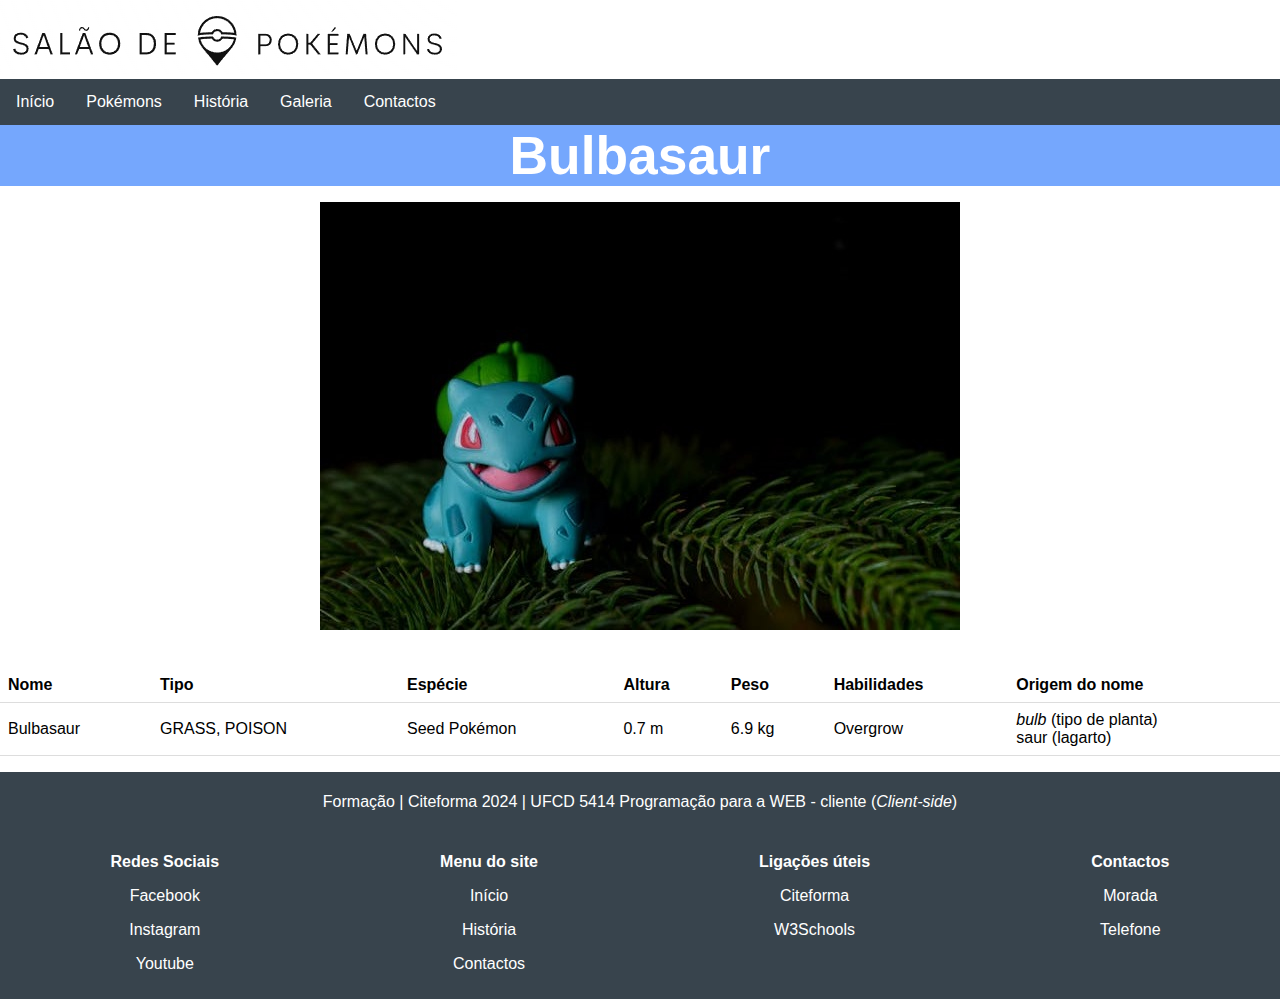
==== commit 14864f43: "update to 10th session" ====
--- a/bulbasaur.html
+++ b/bulbasaur.html
@@ -32,6 +32,7 @@
                 </div>
             </li>
             <li><a href="historia.html">História</a></li>
+            <li><a href="galeria.html">Galeria</a></li>
             <li><a href="contactos.html">Contactos</a></li>
         </ul>
     </nav>
--- a/style.css
+++ b/style.css
@@ -345,8 +345,7 @@
     max-width: 1200px;
     margin: 0 auto;
     display: grid;
-    gap: 10px;
-    /*intervalo entre as colunas*/
+    gap: 10px;    /*intervalo entre as colunas*/
 }
 @media screen and (min-width: 992px) {
     section {
